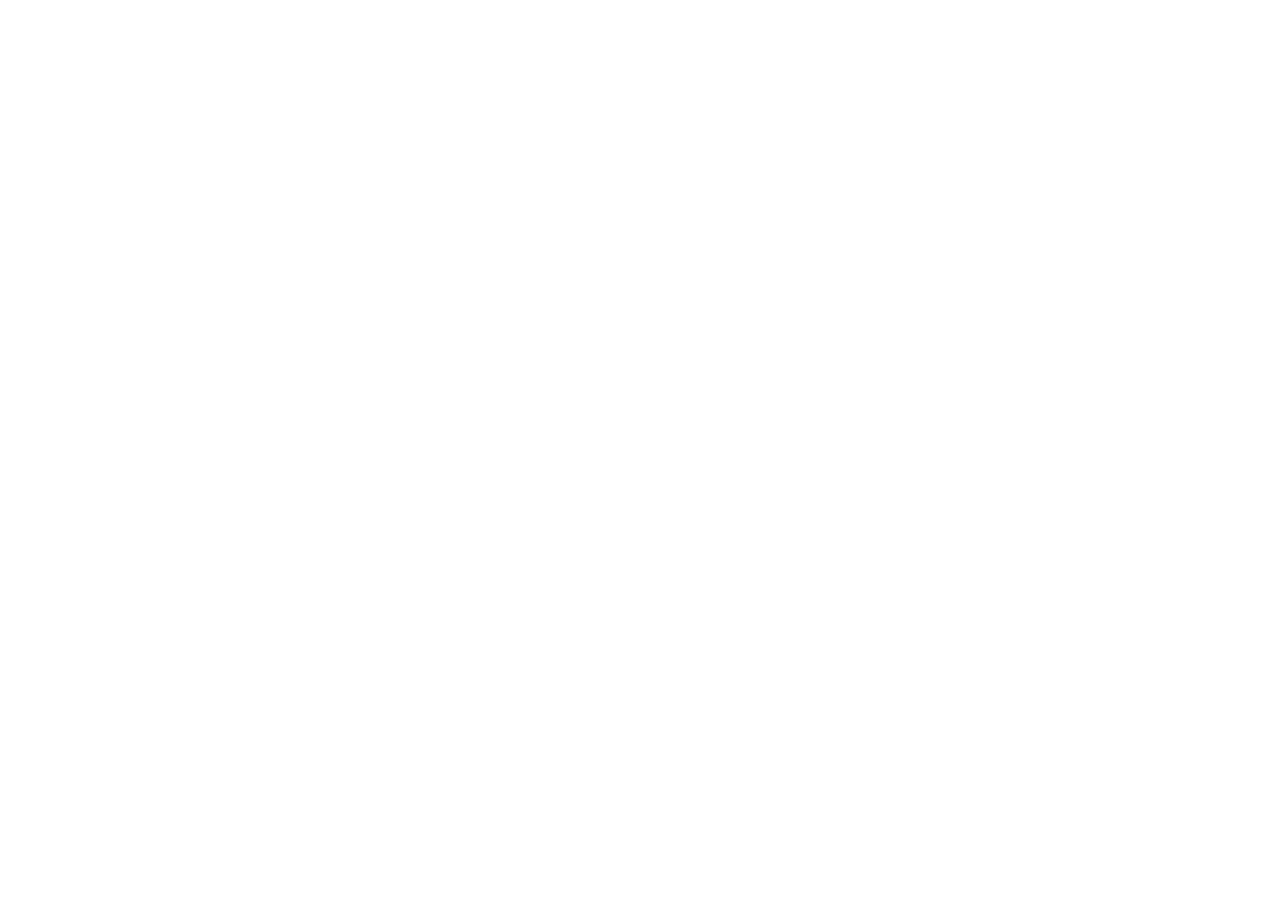
==== great-idea/index.html @ fc02515c "initial commit" ====
<!DOCTYPE html>

<html lang="en">
  <head>
    <meta charset="utf-8" />

    <title>Great Idea!</title>

    <link
      href="https://fonts.googleapis.com/css?family=Bangers|Titillium+Web"
      rel="stylesheet"
    />
    <link rel="stylesheet" href="css/index.css" />

    <!--[if lt IE 9]>
      <script src="https://cdnjs.cloudflare.com/ajax/libs/html5shiv/3.7.3/html5shiv.js"></script>
    <![endif]-->
  </head>

  <!-- initial commit -->

  <body>
    <!-- Copy and paste your HTML from the first UI project here -->
  </body>
</html>
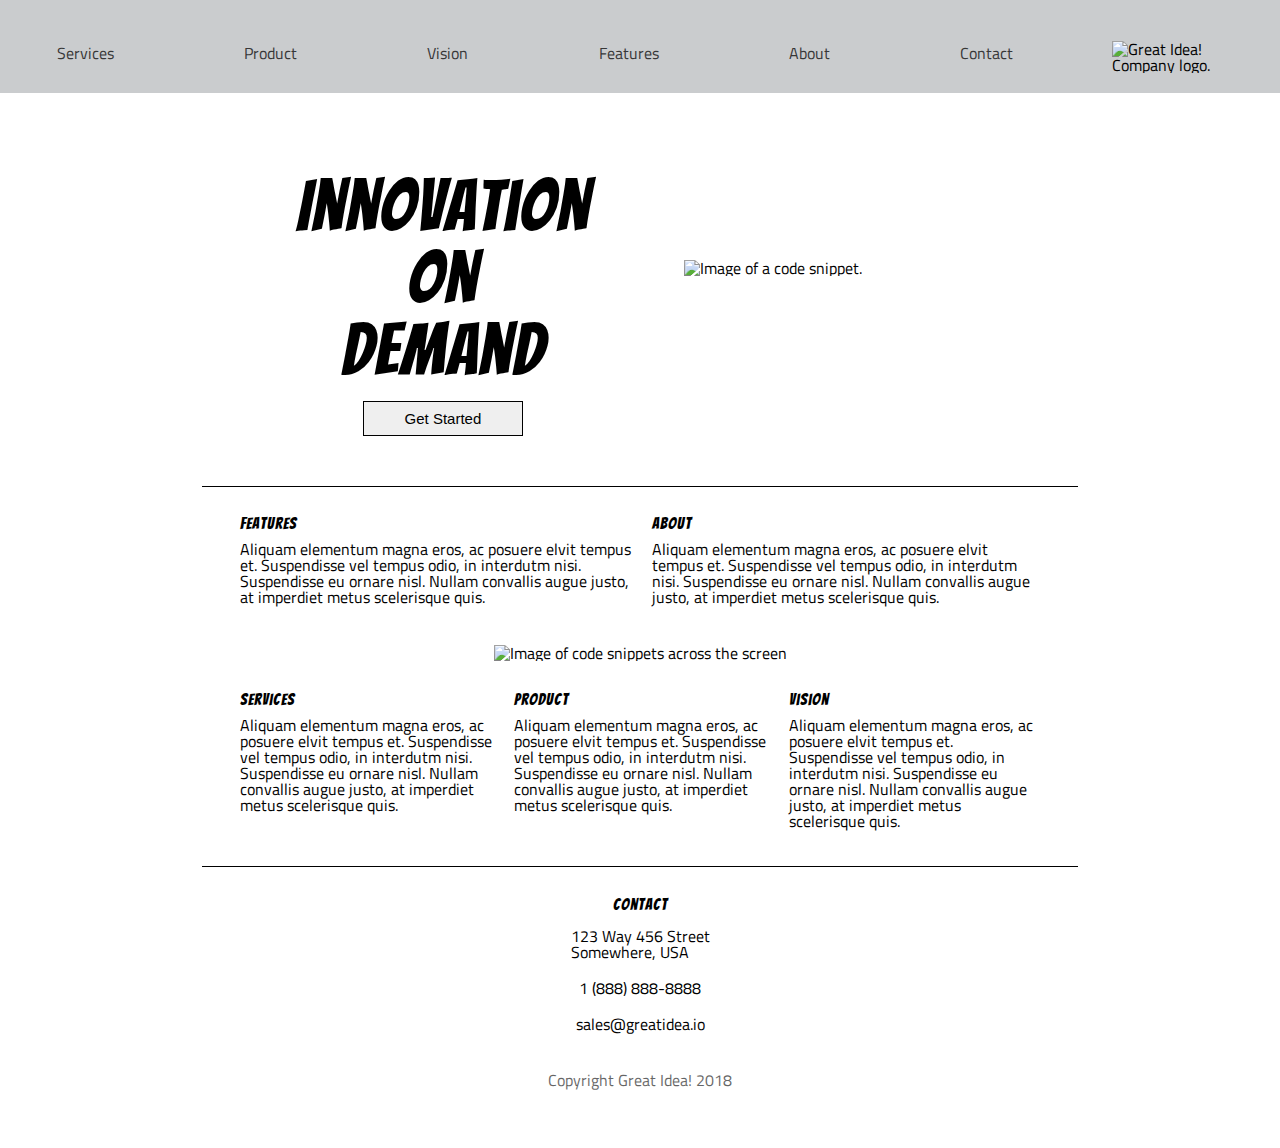
==== commit 26892aca: "Innovation On Demand page complete" ====
--- a/great-idea/index.html
+++ b/great-idea/index.html
@@ -21,5 +21,109 @@
 
   <body>
     <!-- Copy and paste your HTML from the first UI project here -->
+    <header>
+      <nav>
+        <a href="#">Services</a>
+        <a href="#">Product</a>
+        <a href="#">Vision</a>
+        <a href="#">Features</a>
+        <a href="#">About</a>
+        <a href="#">Contact</a>
+      </nav>
+
+      <img class="logo" src="img/logo.png" alt="Great Idea! Company logo." />
+    </header>
+
+    <div class="container">
+      <section class="head">
+        <div class="head-text">
+          <h1>
+            Innovation<br />
+            On<br />
+            Demand
+          </h1>
+          <button>Get Started</button>
+        </div>
+
+        <img src="img/header-img.png" alt="Image of a code snippet." />
+      </section>
+
+      <section class="page-content">
+        <div class="top">
+          <div class="text">
+            <h2>Features</h2>
+            <p>
+              Aliquam elementum magna eros, ac posuere elvit tempus et.
+              Suspendisse vel tempus odio, in interdutm nisi. Suspendisse eu
+              ornare nisl. Nullam convallis augue justo, at imperdiet metus
+              scelerisque quis.
+            </p>
+          </div>
+          <div class="text">
+            <h2>About</h2>
+            <p>
+              Aliquam elementum magna eros, ac posuere elvit tempus et.
+              Suspendisse vel tempus odio, in interdutm nisi. Suspendisse eu
+              ornare nisl. Nullam convallis augue justo, at imperdiet metus
+              scelerisque quis.
+            </p>
+          </div>
+        </div>
+
+        <div class="middle">
+          <img
+            class="middle-img"
+            src="img/mid-page-accent.jpg"
+            alt="Image of code snippets across the screen"
+          />
+        </div>
+
+        <div class="bottom">
+          <div class="text">
+            <h2>Services</h2>
+            <p>
+              Aliquam elementum magna eros, ac posuere elvit tempus et.
+              Suspendisse vel tempus odio, in interdutm nisi. Suspendisse eu
+              ornare nisl. Nullam convallis augue justo, at imperdiet metus
+              scelerisque quis.
+            </p>
+          </div>
+
+          <div class="text">
+            <h2>Product</h2>
+            <p>
+              Aliquam elementum magna eros, ac posuere elvit tempus et.
+              Suspendisse vel tempus odio, in interdutm nisi. Suspendisse eu
+              ornare nisl. Nullam convallis augue justo, at imperdiet metus
+              scelerisque quis.
+            </p>
+          </div>
+
+          <div class="text">
+            <h2>Vision</h2>
+            <p>
+              Aliquam elementum magna eros, ac posuere elvit tempus et.
+              Suspendisse vel tempus odio, in interdutm nisi. Suspendisse eu
+              ornare nisl. Nullam convallis augue justo, at imperdiet metus
+              scelerisque quis.
+            </p>
+          </div>
+        </div>
+      </section>
+
+      <section class="contact">
+        <h3>Contact</h3>
+        <address>
+          123 Way 456 Street<br />
+          Somewhere, USA
+        </address>
+        <a href="tel:1 (888) 888-8888">1 (888) 888-8888</a>
+        <a href="mailto:sales@greatidea.io">sales@greatidea.io</a>
+      </section>
+
+      <footer>
+        <p>Copyright Great Idea! 2018</p>
+      </footer>
+    </div>
   </body>
 </html>
--- a/great-idea/css/index.css
+++ b/great-idea/css/index.css
@@ -0,0 +1,284 @@
+/* http://meyerweb.com/eric/tools/css/reset/ 
+   v2.0 | 20110126
+   License: none (public domain)
+*/
+
+html,
+body,
+div,
+span,
+applet,
+object,
+iframe,
+h1,
+h2,
+h3,
+h4,
+h5,
+h6,
+p,
+blockquote,
+pre,
+a,
+abbr,
+acronym,
+address,
+big,
+cite,
+code,
+del,
+dfn,
+em,
+img,
+ins,
+kbd,
+q,
+s,
+samp,
+small,
+strike,
+strong,
+sub,
+sup,
+tt,
+var,
+b,
+u,
+i,
+center,
+dl,
+dt,
+dd,
+ol,
+ul,
+li,
+fieldset,
+form,
+label,
+legend,
+table,
+caption,
+tbody,
+tfoot,
+thead,
+tr,
+th,
+td,
+article,
+aside,
+canvas,
+details,
+embed,
+figure,
+figcaption,
+footer,
+header,
+hgroup,
+menu,
+nav,
+output,
+ruby,
+section,
+summary,
+time,
+mark,
+audio,
+video {
+  margin: 0;
+  padding: 0;
+  border: 0;
+  font-size: 100%;
+  font: inherit;
+  vertical-align: baseline;
+}
+/* HTML5 display-role reset for older browsers */
+article,
+aside,
+details,
+figcaption,
+figure,
+footer,
+header,
+hgroup,
+menu,
+nav,
+section {
+  display: block;
+}
+body {
+  line-height: 1;
+}
+ol,
+ul {
+  list-style: none;
+}
+blockquote,
+q {
+  quotes: none;
+}
+blockquote:before,
+blockquote:after,
+q:before,
+q:after {
+  content: "";
+  content: none;
+}
+table {
+  border-collapse: collapse;
+  border-spacing: 0;
+}
+
+/* Set every element's box-sizing to border-box */
+* {
+  box-sizing: border-box;
+}
+
+html,
+body {
+  height: 100%;
+  font-family: "Titillium Web", sans-serif;
+}
+
+h1,
+h2,
+h3,
+h4,
+h5 {
+  font-family: "Bangers", cursive;
+  letter-spacing: 1px;
+  margin-bottom: 15px;
+}
+
+/* Copy and paste your work from yesterday here and start to refactor into flexbox */
+
+.container {
+  max-width: 876px;
+  display: flex;
+  flex-direction: column;
+  margin: auto;
+}
+
+header {
+  display: flex;
+  flex-flow: row nowrap;
+  position: fixed;
+  background: #caccce;
+  width: 100%;
+  padding: 20px;
+}
+
+header nav {
+  display: flex;
+  margin: 2% 0 1% 3%;
+  justify-content: space-between;
+  width: 100%;
+}
+
+header nav a {
+  color: #373738;
+  text-decoration: none;
+}
+
+header nav a:hover {
+  color: gray;
+  cursor: pointer;
+}
+
+.logo {
+  align-self: flex-end;
+  margin-left: 8%;
+}
+
+h1 {
+  font-size: 4.5rem;
+  text-align: center;
+}
+
+.head {
+  display: flex;
+  flex-flow: row nowrap;
+  margin-top: 100px;
+  margin-bottom: 50px;
+  align-items: center;
+}
+
+.head-text {
+  display: flex;
+  justify-content: center;
+  align-items: center;
+  flex-direction: column;
+  width: 55%;
+  margin-top: 8%;
+}
+
+button {
+  width: 160px;
+  height: 35px;
+  border: 1px solid black;
+  font-size: 15px;
+}
+
+button:hover {
+  cursor: pointer;
+  background: black;
+  color: white;
+}
+
+.page-content {
+  border-top: 1px solid black;
+  border-bottom: 1px solid black;
+  padding: 2%;
+}
+
+.top,
+.bottom {
+  display: flex;
+  margin: 10px;
+}
+
+p {
+  display: inline-block;
+  padding: 10px;
+}
+
+h2 {
+  display: inline-block;
+  margin-left: 10px;
+  margin-bottom: -5px;
+}
+
+.middle {
+  display: flex;
+  justify-content: center;
+}
+
+.middle-img {
+  margin-top: 20px;
+  margin-bottom: 20px;
+}
+
+.contact {
+  display: flex;
+  flex-direction: column;
+  align-items: center;
+  margin-top: 30px;
+}
+
+.contact a {
+  display: block;
+  margin-top: 20px;
+  text-decoration: none;
+  color: black;
+}
+
+.contact a:hover {
+  cursor: pointer;
+  opacity: 0.5;
+}
+
+footer {
+  display: flex;
+  justify-content: center;
+  margin: 30px 0 50px 0;
+  opacity: 0.6;
+}
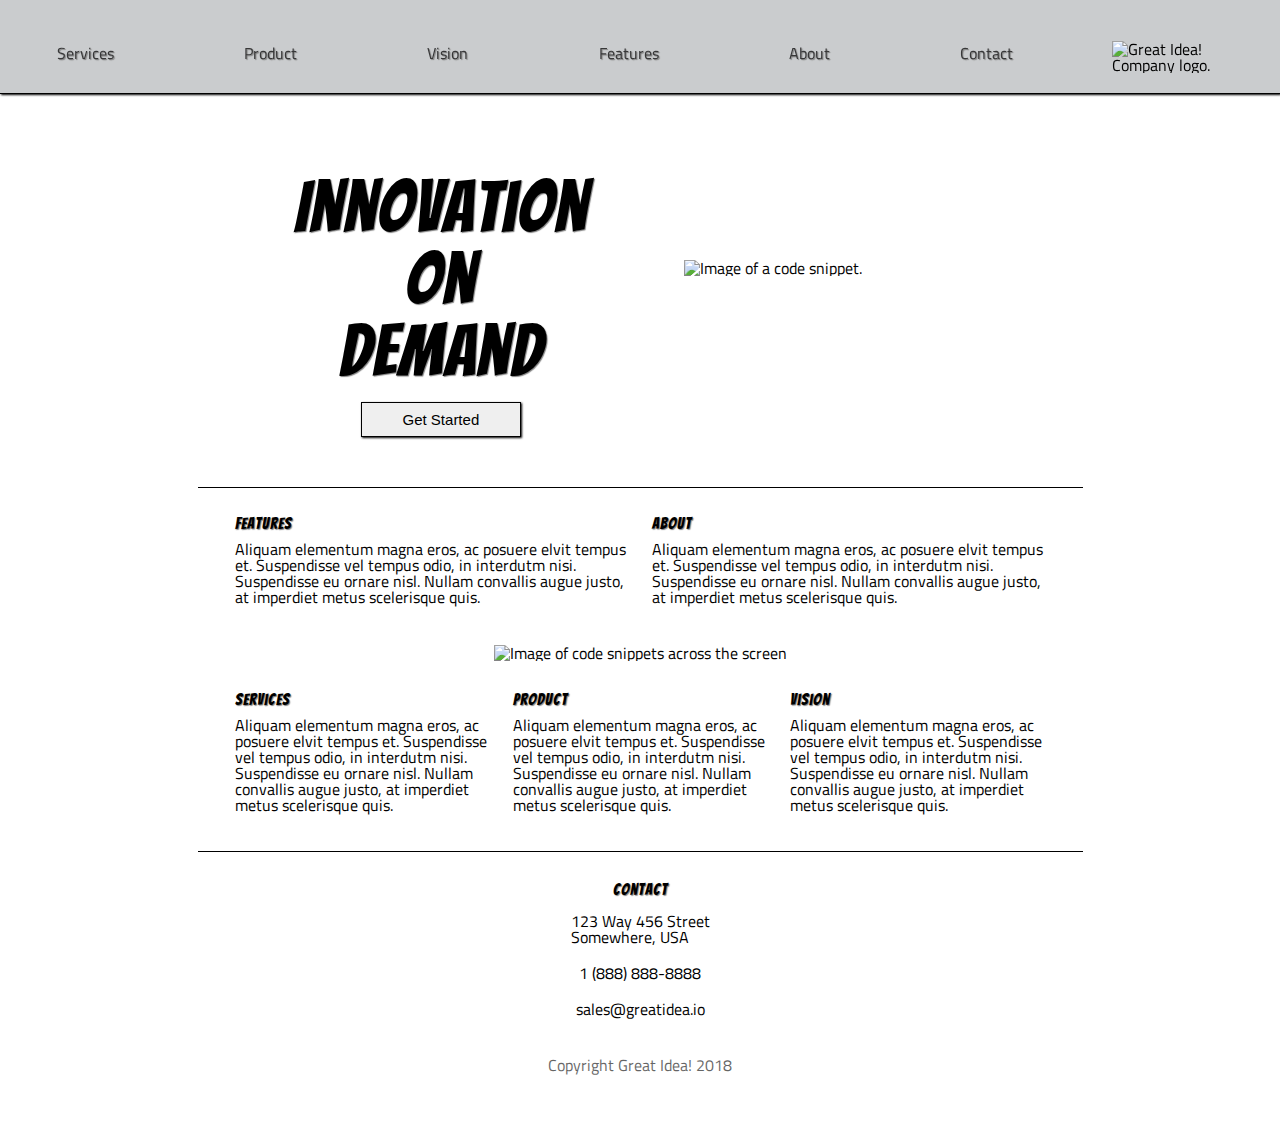
==== commit 41d2a038: "project goals complete" ====
--- a/great-idea/index.html
+++ b/great-idea/index.html
@@ -23,7 +23,7 @@
     <!-- Copy and paste your HTML from the first UI project here -->
     <header>
       <nav>
-        <a href="#">Services</a>
+        <a href="services.html">Services</a>
         <a href="#">Product</a>
         <a href="#">Vision</a>
         <a href="#">Features</a>
--- a/great-idea/css/index.css
+++ b/great-idea/css/index.css
@@ -152,7 +152,7 @@
 /* Copy and paste your work from yesterday here and start to refactor into flexbox */
 
 .container {
-  max-width: 876px;
+  max-width: 885px;
   display: flex;
   flex-direction: column;
   margin: auto;
@@ -165,6 +165,8 @@
   background: #caccce;
   width: 100%;
   padding: 20px;
+  border-bottom: 1px solid black;
+  box-shadow: 1px 1px 2px;
 }
 
 header nav {
@@ -177,6 +179,7 @@
 header nav a {
   color: #373738;
   text-decoration: none;
+  text-shadow: 1px 1px 1px grey;
 }
 
 header nav a:hover {
@@ -192,6 +195,16 @@
 h1 {
   font-size: 4.5rem;
   text-align: center;
+}
+
+.services-header-img {
+  box-shadow: 0 0 3px;
+}
+
+h1,
+h2,
+h3 {
+  text-shadow: 1px 1px 1px grey;
 }
 
 .head {
@@ -216,6 +229,7 @@
   height: 35px;
   border: 1px solid black;
   font-size: 15px;
+  box-shadow: 1px 1px 2px;
 }
 
 button:hover {
@@ -239,6 +253,7 @@
 p {
   display: inline-block;
   padding: 10px;
+  font-size: 16px;
 }
 
 h2 {
@@ -282,3 +297,80 @@
   margin: 30px 0 50px 0;
   opacity: 0.6;
 }
+
+/* SERVICES CODE HERE  */
+
+.logo-img {
+  margin-left: 8%;
+}
+
+.services-intro {
+  margin: 5% 0 3.5% 0;
+  display: flex;
+  flex-direction: column;
+  align-items: flex-start;
+}
+
+.services-intro h1 {
+  font-size: 1.5rem;
+}
+
+.services-content p {
+  padding: 0;
+  margin: 3.5% 0 0 3%;
+}
+
+.services-head-img {
+  margin-top: 9.1%;
+}
+
+.services-content {
+  border-top: 1px solid grey;
+  display: flex;
+  flex-flow: row wrap;
+  justify-content: space-between;
+}
+
+.services-text {
+  border: 1px solid black;
+  width: 48%;
+  margin: 3.5% 0 0 0;
+  padding: 1.5%;
+  background: lightgrey;
+  justify-content: flex-start;
+}
+
+.learn-more {
+  display: flex;
+  justify-content: center;
+  border-radius: 5px;
+  margin: 4% 0 1% 4%;
+}
+
+.services-bottom {
+  margin-top: 5%;
+  border-top: 2px solid black;
+}
+
+.services-bottom-content {
+  display: flex;
+  margin: 5% 0 5% 0;
+}
+
+.services-bottom-text {
+  margin-right: 5%;
+}
+
+.services-bottom-text h2 {
+  margin-bottom: 1.5%;
+}
+
+li {
+  list-style-type: square;
+  list-style-position: inside;
+  margin: 20px 0 5px 10px;
+}
+
+.services-info-img {
+  box-shadow: 1px 1px 2px;
+}
